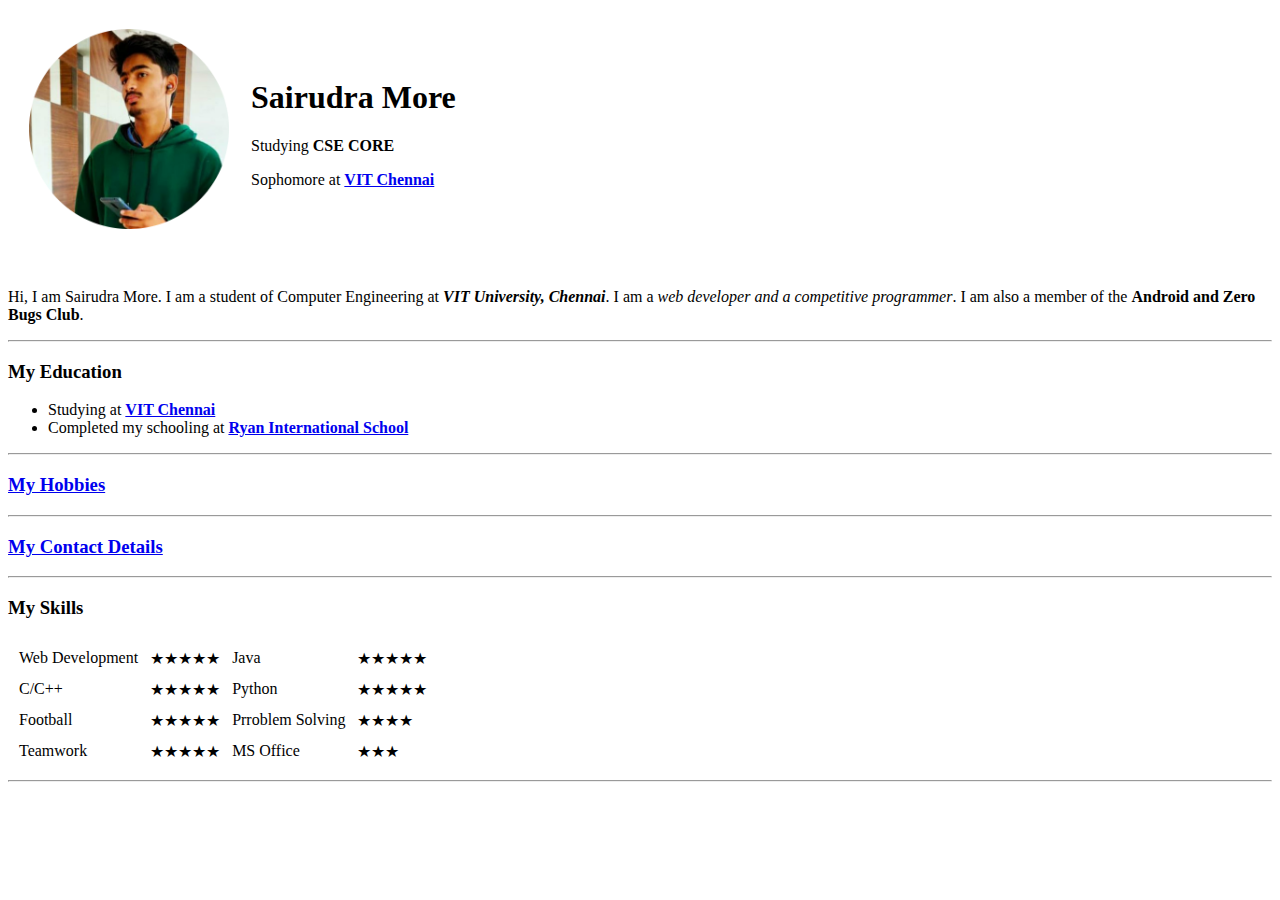
==== index.html @ 9573c221 "Add innitial CV website Files" ====
<!DOCTYPE html>
<html lang="en">
    <head>
        <meta charset="UTF-8">
        <meta http-equiv="X-UA-Compatible" content="IE=edge">
        <meta name="viewport" content="width=device-width, initial-scale=1.0"> 
        <title>Sairudra's Personal Site</title>
    </head>
    <body>
        <table cellspacing="20">
            <tr>
                <td>
                    <img src="Sairudra More-modified-circular.png" width="200" alt="Sairudra's DP">
                </td>
                <td>
                    <h1>Sairudra More</h1>
        <p>Studying <strong>CSE CORE</strong></p>
        <p>Sophomore at <strong><a href="https://chennai.vit.ac.in/">VIT Chennai</a></strong></p>
                </td>
            </tr>
        </table>
    
        <br>
        <p>Hi, I am Sairudra More. I am a student of Computer Engineering at <b><i>VIT University, Chennai</i></b>. I am a <em>web developer and a competitive programmer</em>. I am also a member of the <strong>Android and Zero Bugs Club</strong>.</p>
        <hr>
        <h3>My Education</h3>
        <ul>
            <li>Studying at <b><a href="https://chennai.vit.ac.in/">VIT Chennai</a></b></li>
            <li>Completed my schooling at <b><a href="https://www.ryangroup.org/ryaninternational/icse/bangalore/ryan-international-school-kundalahalli">Ryan International School</a></b></li>
        </ul>
        <hr>
        <h3><a href="Hobbies.html">My Hobbies</a></h3>
        <hr>
        <h3><a href="Contact.html">My Contact Details</a></h3>
        <hr>
        <!--
        <table>
            <tr>
                <td>This is a better way of representation of data</td>
            </tr>
            <tr>
                <td>It looks better, this is the concept of table</td>
            </tr>
        </table>
        --> 
        <!--
            <p></p> Yup thats a given Table below </p>
        <table border="1">
            <thead>
                <tr>
                    <th>Table Header1</th>
                    <th>Table Header2</th>
                </tr>
            </thead>
            <tbody>
                <tr>
                    <td>Body data1</td>
                    <td>Body data2</td>
                </tr>
                <tr>
                    <td>Body data3</td>
                    <td>Body data4</td>
                </tr>
            </tbody>
            <tfoot>
                <tr>
                    <td>Footer data1</td>
                    <td>Footer data2</td>
                </tr>
            </tfoot>
        </table>
        -->
        <h3>My Skills</h3>
        <table cellspacing="10">
            <tr>
                <td>Web Development</td>
                <td>★★★★★</td>
                <td>Java</td>
                <td>★★★★★</td>
            </tr>
            <tr>
                <td>C/C++</td>
                <td>★★★★★</td>
                <td>Python</td>
                <td>★★★★★</td>
            </tr>
            <tr>
                <td>Football</td>
                <td>★★★★★</td>
                <td>Prroblem Solving</td>
                <td>★★★★</td>

            </tr>
            <tr> 
                <td>Teamwork</td>
                <td>★★★★★</td>
                <td>MS Office</td>
                <td>★★★</td>
            </tr>                
        </table>
        <hr>
    </body>
</html>
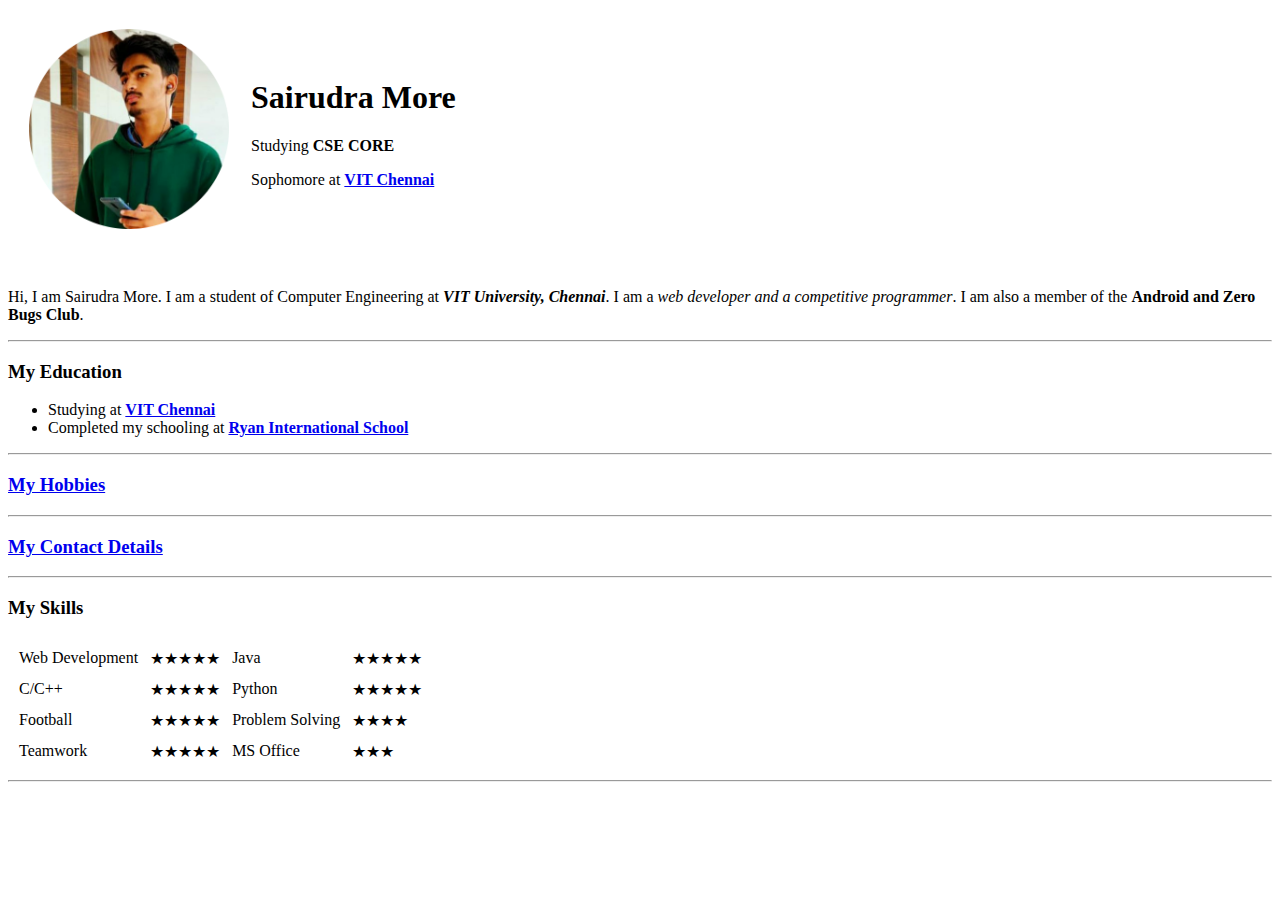
==== commit f1dcd650: "Update index.html" ====
--- a/index.html
+++ b/index.html
@@ -87,7 +87,7 @@
             <tr>
                 <td>Football</td>
                 <td>★★★★★</td>
-                <td>Prroblem Solving</td>
+                <td>Problem Solving</td>
                 <td>★★★★</td>
 
             </tr>
@@ -100,4 +100,4 @@
         </table>
         <hr>
     </body>
-</html>   +</html>   
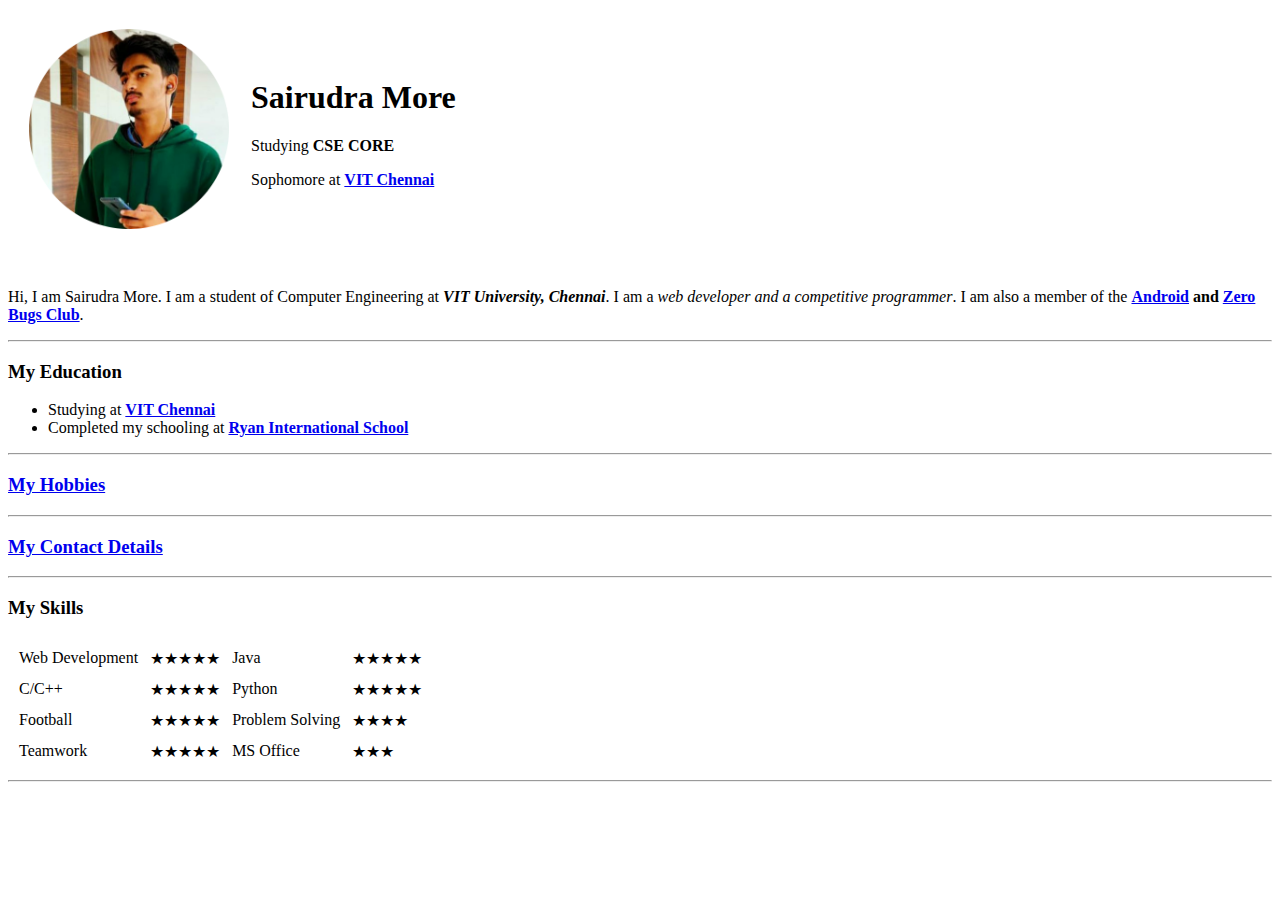
==== commit 80890c2c: "Update index.html" ====
--- a/index.html
+++ b/index.html
@@ -21,7 +21,7 @@
         </table>
     
         <br>
-        <p>Hi, I am Sairudra More. I am a student of Computer Engineering at <b><i>VIT University, Chennai</i></b>. I am a <em>web developer and a competitive programmer</em>. I am also a member of the <strong>Android and Zero Bugs Club</strong>.</p>
+        <p>Hi, I am Sairudra More. I am a student of Computer Engineering at <b><i>VIT University, Chennai</i></b>. I am a <em>web developer and a competitive programmer</em>. I am also a member of the <strong><a href="https://androidclubvit.com/">Android</a> and <a href="https://zbcvitc.pythonanywhere.com/#0">Zero Bugs Club</a></strong>.</p>
         <hr>
         <h3>My Education</h3>
         <ul>
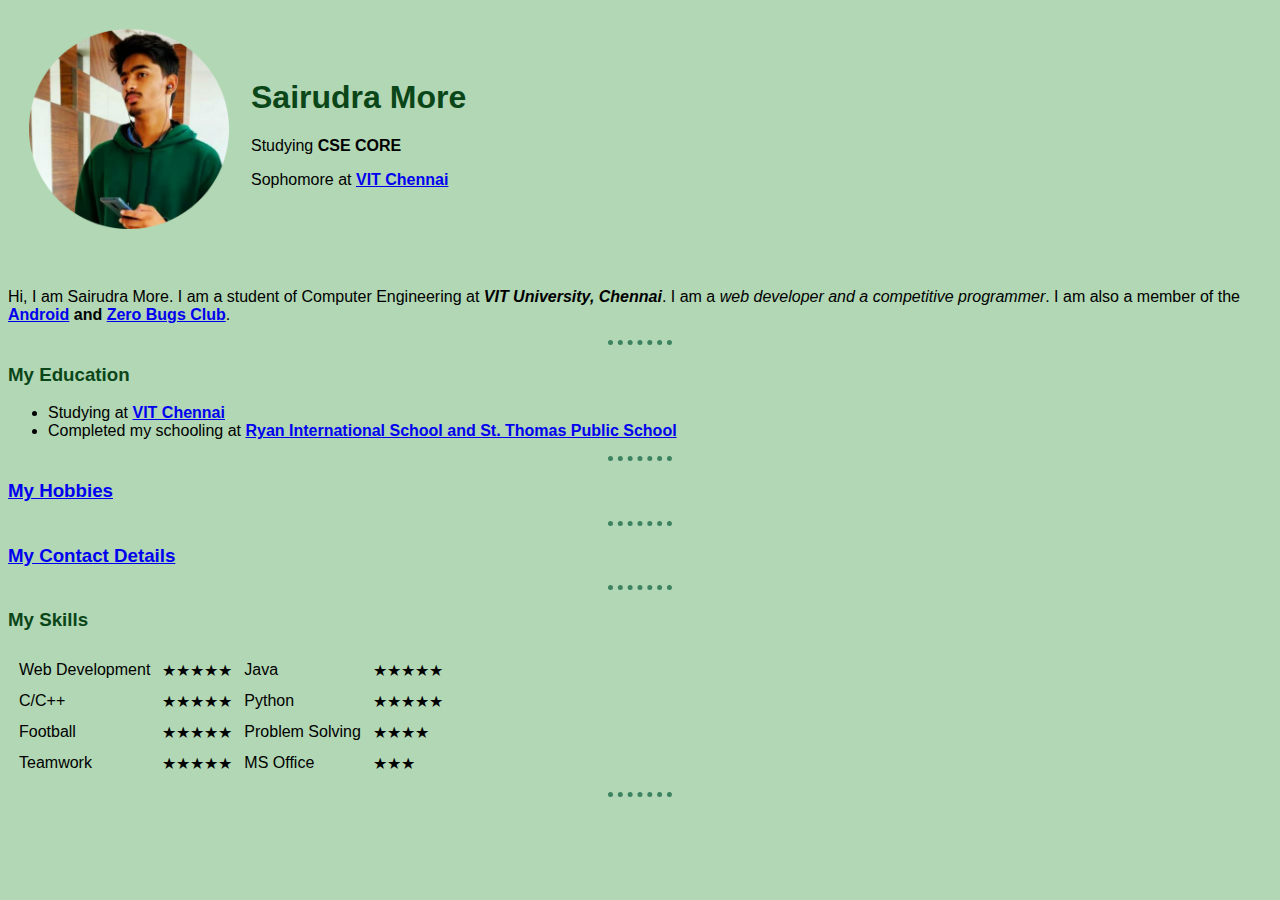
==== commit ab29ee8f: "Update index.html" ====
--- a/index.html
+++ b/index.html
@@ -5,8 +5,13 @@
         <meta http-equiv="X-UA-Compatible" content="IE=edge">
         <meta name="viewport" content="width=device-width, initial-scale=1.0"> 
         <title>Sairudra's Personal Site</title>
+        <link rel="stylesheet" href="css/styles.css">
+
+    <style>
+    </style>
     </head>
     <body>
+        
         <table cellspacing="20">
             <tr>
                 <td>
@@ -14,8 +19,8 @@
                 </td>
                 <td>
                     <h1>Sairudra More</h1>
-        <p>Studying <strong>CSE CORE</strong></p>
-        <p>Sophomore at <strong><a href="https://chennai.vit.ac.in/">VIT Chennai</a></strong></p>
+                    <p>Studying <strong>CSE CORE</strong></p>
+                    <p>Sophomore at <strong><a href="https://chennai.vit.ac.in/">VIT Chennai</a></strong></p>
                 </td>
             </tr>
         </table>
@@ -26,7 +31,7 @@
         <h3>My Education</h3>
         <ul>
             <li>Studying at <b><a href="https://chennai.vit.ac.in/">VIT Chennai</a></b></li>
-            <li>Completed my schooling at <b><a href="https://www.ryangroup.org/ryaninternational/icse/bangalore/ryan-international-school-kundalahalli">Ryan International School</a></b></li>
+            <li>Completed my schooling at <b><a href="https://www.ryangroup.org/ryaninternational/icse/bangalore/ryan-international-school-kundalahalli">Ryan International School and St. Thomas Public School</a></b></li>
         </ul>
         <hr>
         <h3><a href="Hobbies.html">My Hobbies</a></h3>
--- a/css/styles.css
+++ b/css/styles.css
@@ -0,0 +1,26 @@
+body
+{
+    background-color: #B1D7B4;
+    font-family: Arial, Helvetica, sans-serif;
+}
+hr
+{
+    border-style: none;
+    border-style: dotted none none none;
+    border-width: 5px;
+    border-color: #3D8361;
+    width: 5%;
+}
+h1
+{
+    color: #0B4619
+}
+h3 
+{
+    color: #0B4619
+}
+img:hover
+{
+    background-color: #B6E388;
+    border-radius: 25% 10%;
+}   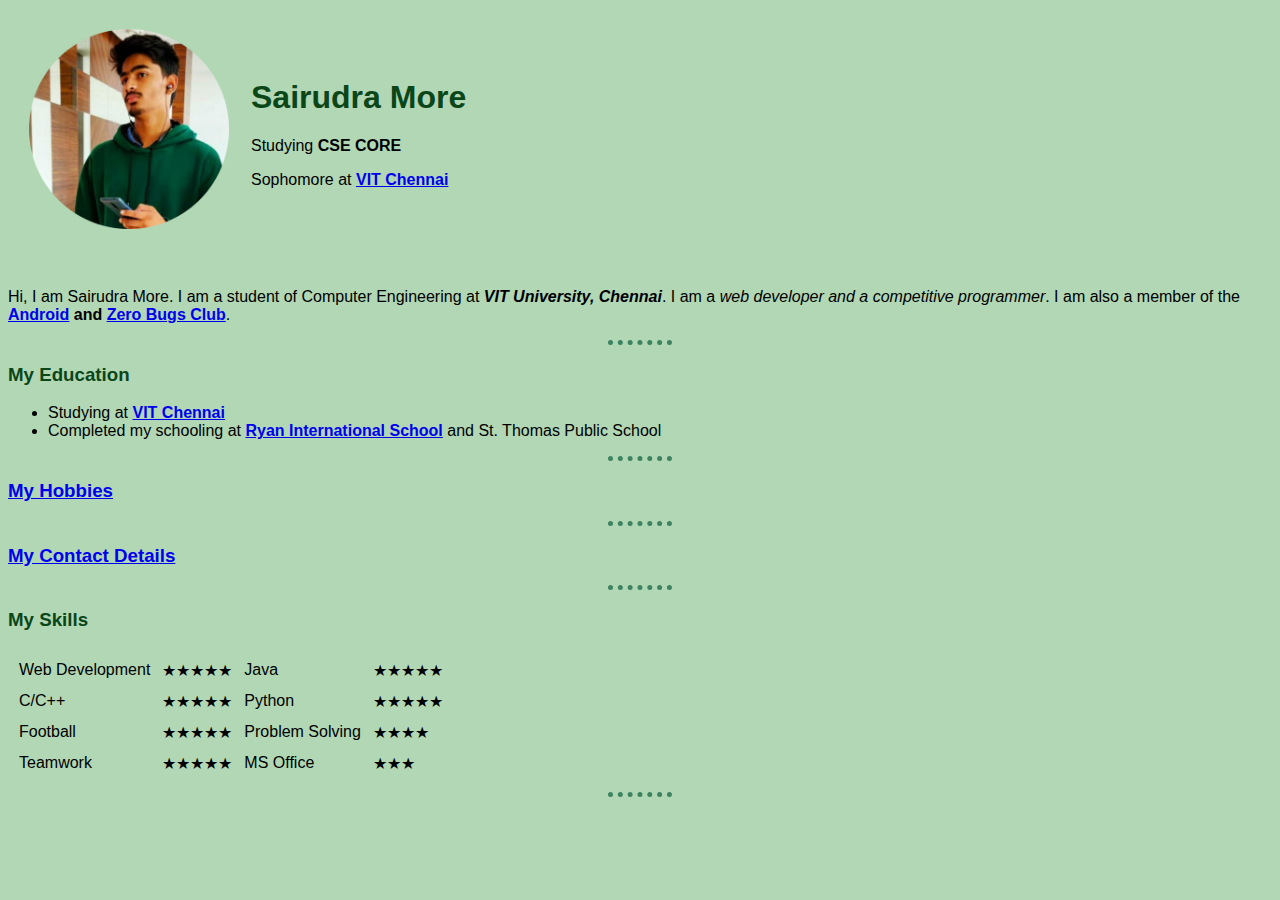
==== commit 1c46d8ac: "Update index.html" ====
--- a/index.html
+++ b/index.html
@@ -31,7 +31,7 @@
         <h3>My Education</h3>
         <ul>
             <li>Studying at <b><a href="https://chennai.vit.ac.in/">VIT Chennai</a></b></li>
-            <li>Completed my schooling at <b><a href="https://www.ryangroup.org/ryaninternational/icse/bangalore/ryan-international-school-kundalahalli">Ryan International School and St. Thomas Public School</a></b></li>
+            <li>Completed my schooling at <b><a href="https://www.ryangroup.org/ryaninternational/icse/bangalore/ryan-international-school-kundalahalli">Ryan International School</a></b> and St. Thomas Public School</li>
         </ul>
         <hr>
         <h3><a href="Hobbies.html">My Hobbies</a></h3>
